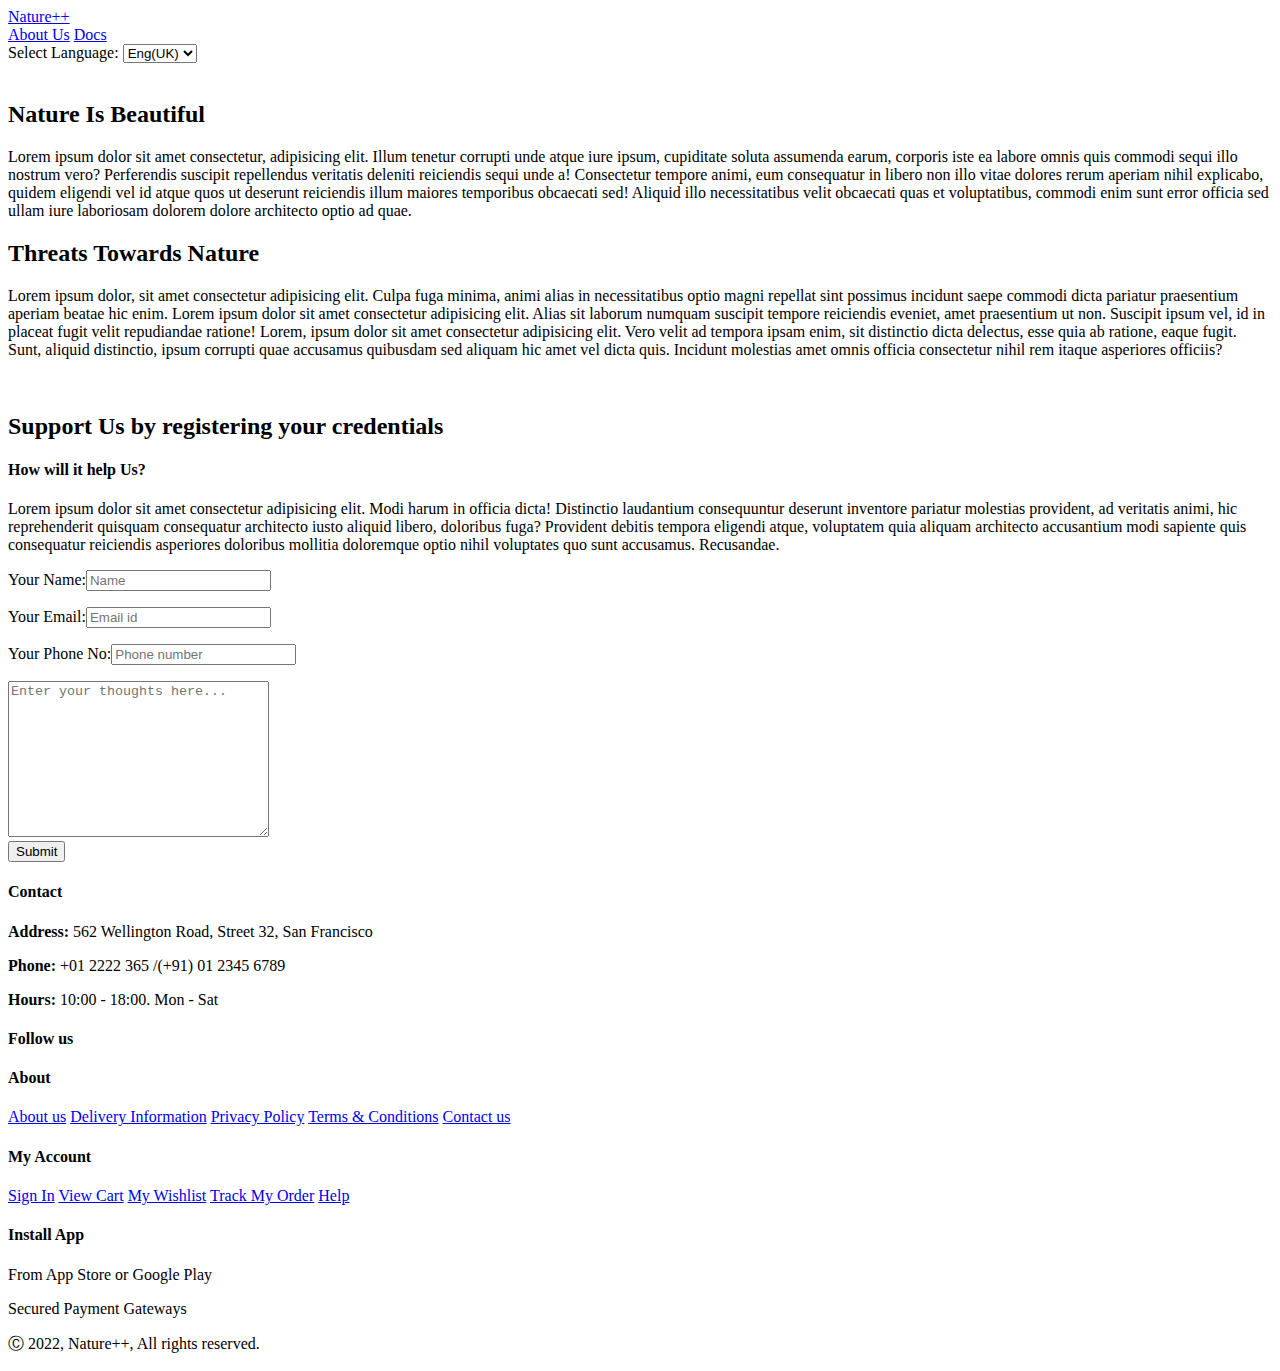
==== home.html @ e8d062a4 "Support data saved..." ====
<!DOCTYPE html>
<html lang="en">
<head>
    <meta charset="UTF-8">
    <meta http-equiv="X-UA-Compatible" content="IE=edge">
    <meta name="viewport" content="width=device-width, initial-scale=1.0">
    <title>Nature++ | Save the nature by supporting us</title>
    <link rel="stylesheet" href="style-home.css">    
    <script type="module" src="./home.js"></script>
</head>
<body>
    <!-- Copy the navbar excluding the div cont1 for further projects -->
    <nav class="navbar">
        <a href="home.html" class="logo">Nature++</a>
        <div class="right">
            <a href="about.html" class="about">About Us</a>
            <a href="docs.html" class="docs">Docs</a>
            <form>  
                <label> Select Language: </label>  
                <select>  
                <option value = "EnglishUK"> Eng(UK)  
                </option>  
                <option value = "EnglishUS"> Eng(US)  
                </option>  
                <option value = "Hindi"> Hindi   
                </option>  
                </select>  
            </form>  
        </div>
    </nav>
    <div class="cont1">
        <div class="incont">
            <img src="https://tse1.mm.bing.net/th?id=OIP.1YM53mG10H_U25iPjop83QHaEo&pid=Api&P=0" alt="">
            <span>
                <h2>Nature Is Beautiful</h2>
                <p>Lorem ipsum dolor sit amet consectetur, adipisicing elit. Illum tenetur corrupti unde atque iure ipsum, cupiditate soluta assumenda earum, corporis iste ea labore omnis quis commodi sequi illo nostrum vero? Perferendis suscipit repellendus veritatis deleniti reiciendis sequi unde a! Consectetur tempore animi, eum consequatur in libero non illo vitae dolores rerum aperiam nihil explicabo, quidem eligendi vel id atque quos ut deserunt reiciendis illum maiores temporibus obcaecati sed! Aliquid illo necessitatibus velit obcaecati quas et voluptatibus, commodi enim sunt error officia sed ullam iure laboriosam dolorem dolore architecto optio ad quae.</p>
            </span>
        </div>
        <div class="incont2">
            <span>
            <h2 style="margin-bottom: 20px;">Threats Towards Nature</h2>
            <p>Lorem ipsum dolor, sit amet consectetur adipisicing elit. Culpa fuga minima, animi alias in necessitatibus optio magni repellat sint possimus incidunt saepe commodi dicta pariatur praesentium aperiam beatae hic enim. Lorem ipsum dolor sit amet consectetur adipisicing elit. Alias sit laborum numquam suscipit tempore reiciendis eveniet, amet praesentium ut non. Suscipit ipsum vel, id in placeat fugit velit repudiandae ratione! Lorem, ipsum dolor sit amet consectetur adipisicing elit. Vero velit ad tempora ipsam enim, sit distinctio dicta delectus, esse quia ab ratione, eaque fugit. Sunt, aliquid distinctio, ipsum corrupti quae accusamus quibusdam sed aliquam hic amet vel dicta quis. Incidunt molestias amet omnis officia consectetur nihil rem itaque asperiores officiis?</p>
            <img src="https://sentientmedia.org/wp-content/uploads/2022/07/Madagascar_Deforestation.jpg" alt="">
        </span>
        </div>  
    </div>
    <div class="enter">
        <div class="support">
            <h2>Support Us by registering your credentials</h2>
            <h4>How will it help Us?</h4>
            <p>Lorem ipsum dolor sit amet consectetur adipisicing elit. Modi harum in officia dicta! Distinctio laudantium consequuntur deserunt inventore pariatur molestias provident, ad veritatis animi, hic reprehenderit quisquam consequatur architecto iusto aliquid libero, doloribus fuga? Provident debitis tempora eligendi atque, voluptatem quia aliquam architecto accusantium modi sapiente quis consequatur reiciendis asperiores doloribus mollitia doloremque optio nihil voluptates quo sunt accusamus. Recusandae.</p>
        </div>
        <div class="form">
            <form action="">
                <p>Your Name:<input id="name" type="text" placeholder="Name"></p>
                <p>Your Email:<input id="email" type="email" placeholder="Email id"></p>
                <p>Your Phone No:<input id="phone" type="text" placeholder="Phone number"></p>
                <textarea id="thoughts" placeholder="Enter your thoughts here..." cols="30" rows="10"></textarea>
            </form>
            <button id="submit">Submit</button>
        </div>
    </div>
</body>
<footer class="section-p1">
        <div class="col">
            <h4>Contact</h4>
            <p><strong>Address: </strong> 562 Wellington Road, Street 32, San Francisco</p>
            <p><strong>Phone: </strong> +01 2222 365 /(+91) 01 2345  6789</p>
            <p><strong>Hours: </strong> 10:00 - 18:00. Mon - Sat</p>
            <div class="follow">
                <h4>Follow us</h4>
                <div class="icon">
                    <i class="fab fa-facebook"></i>
                    <i class="fab fa-twitter"></i>
                    <i class="fab fa-instagram"></i>
                    <i class="fab fa-pinterest-p"></i>
                    <i class="fab fa-youtube"></i>
                </div>
            </div>
        </div>

        <div class="col">
            <h4>About</h4>
            <a href="#">About us</a>
            <a href="#">Delivery Information</a>
            <a href="#">Privacy Policy</a>
            <a href="#">Terms & Conditions</a>
            <a href="#">Contact us</a>
        </div>

        <div class="col">
            <h4>My Account</h4>
            <a href="#">Sign In</a>
            <a href="#">View Cart</a>
            <a href="#">My Wishlist</a>
            <a href="#">Track My Order</a>
            <a href="#">Help</a>
        </div>

        <div class="col install">
            <h4>Install App</h4>
            <p>From App Store or Google Play</p>
            <p>Secured Payment Gateways</p>
        </div>

        <div class="copyright">
            <p>Ⓒ 2022, Nature++, All rights reserved.</p>
        </div>
    </footer>
</html>
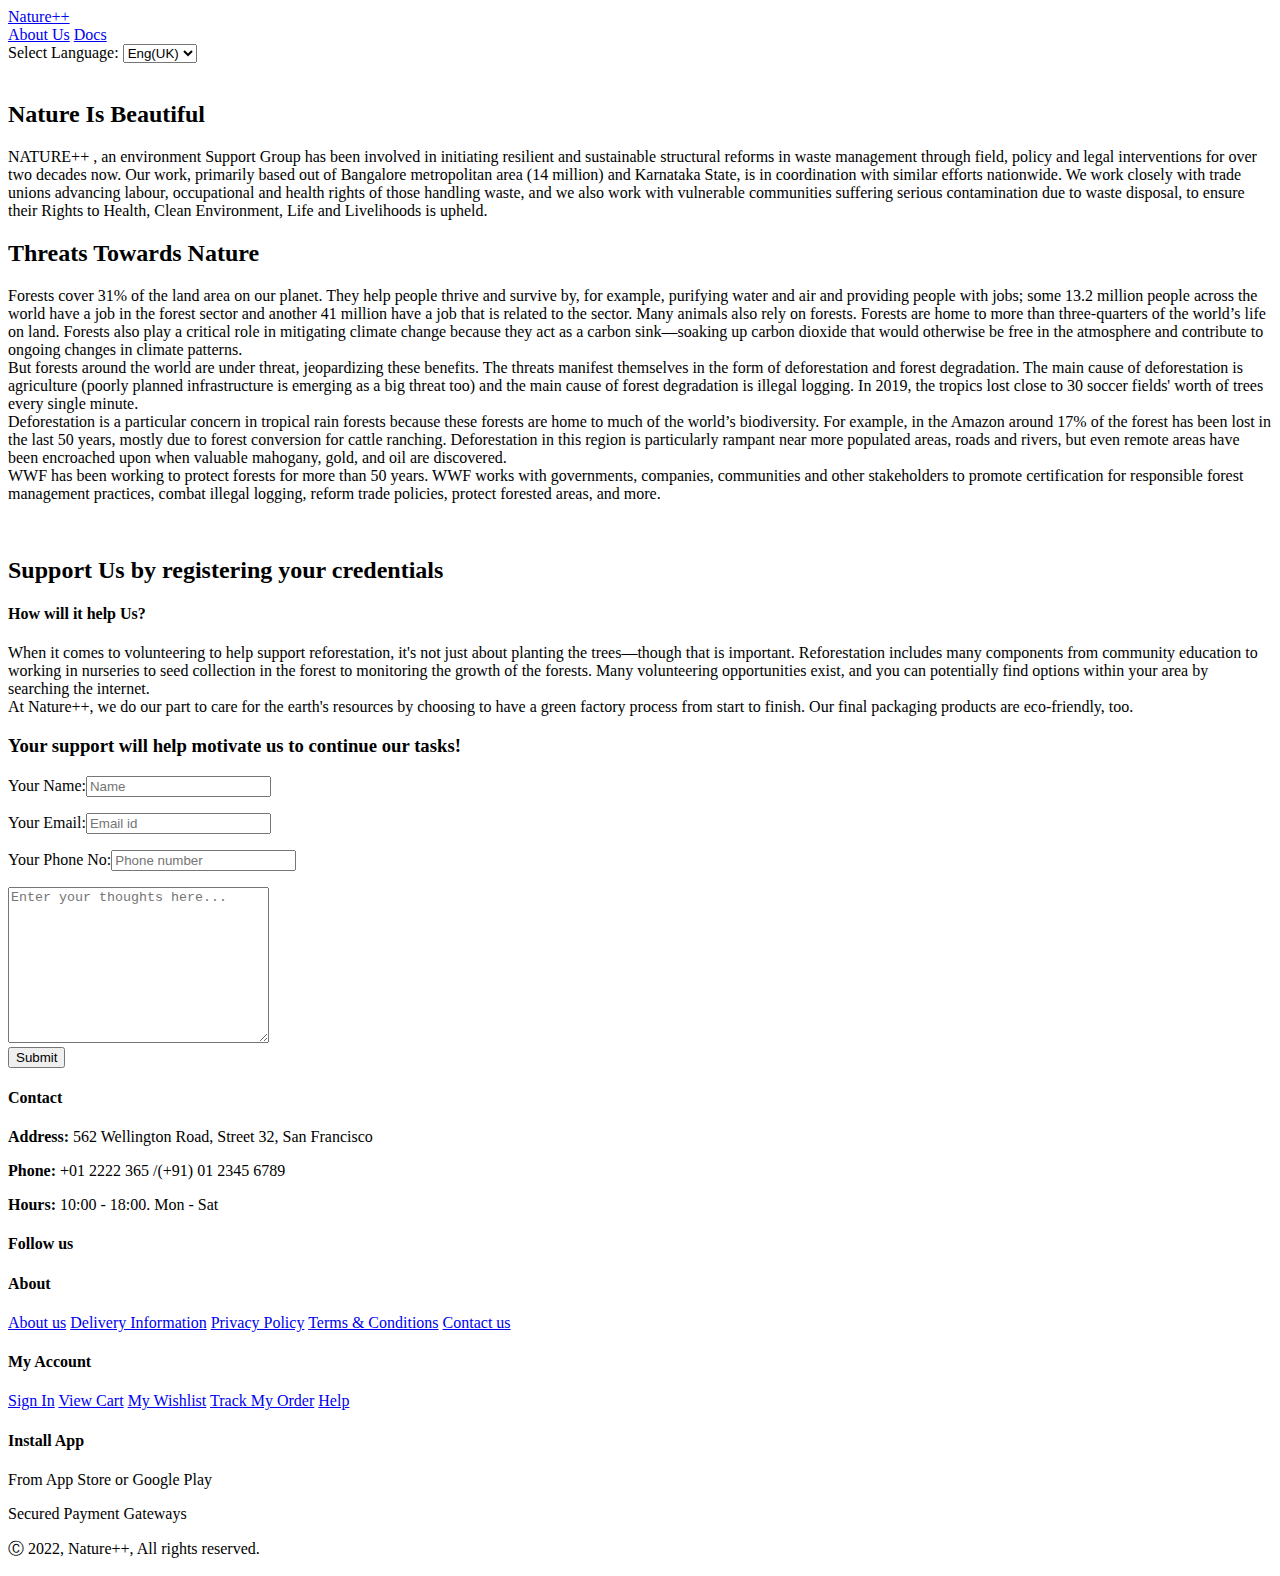
==== commit ac9c20da: "Merge pull request #2 from the-future-warrior/master" ====
--- a/home.html
+++ b/home.html
@@ -33,13 +33,21 @@
             <img src="https://tse1.mm.bing.net/th?id=OIP.1YM53mG10H_U25iPjop83QHaEo&pid=Api&P=0" alt="">
             <span>
                 <h2>Nature Is Beautiful</h2>
-                <p>Lorem ipsum dolor sit amet consectetur, adipisicing elit. Illum tenetur corrupti unde atque iure ipsum, cupiditate soluta assumenda earum, corporis iste ea labore omnis quis commodi sequi illo nostrum vero? Perferendis suscipit repellendus veritatis deleniti reiciendis sequi unde a! Consectetur tempore animi, eum consequatur in libero non illo vitae dolores rerum aperiam nihil explicabo, quidem eligendi vel id atque quos ut deserunt reiciendis illum maiores temporibus obcaecati sed! Aliquid illo necessitatibus velit obcaecati quas et voluptatibus, commodi enim sunt error officia sed ullam iure laboriosam dolorem dolore architecto optio ad quae.</p>
+                <p>NATURE++ , an environment Support Group has been involved in initiating resilient and sustainable structural reforms in waste management through field, policy and legal interventions for over two decades now.  Our work, primarily based out of Bangalore metropolitan area (14 million) and Karnataka State, is in coordination with similar efforts nationwide. We work closely with trade unions advancing labour, occupational and health rights of those handling waste, and we also work with vulnerable communities suffering serious contamination due to waste disposal, to ensure their Rights to Health, Clean Environment, Life and Livelihoods is upheld.</p>
             </span>
         </div>
         <div class="incont2">
             <span>
             <h2 style="margin-bottom: 20px;">Threats Towards Nature</h2>
-            <p>Lorem ipsum dolor, sit amet consectetur adipisicing elit. Culpa fuga minima, animi alias in necessitatibus optio magni repellat sint possimus incidunt saepe commodi dicta pariatur praesentium aperiam beatae hic enim. Lorem ipsum dolor sit amet consectetur adipisicing elit. Alias sit laborum numquam suscipit tempore reiciendis eveniet, amet praesentium ut non. Suscipit ipsum vel, id in placeat fugit velit repudiandae ratione! Lorem, ipsum dolor sit amet consectetur adipisicing elit. Vero velit ad tempora ipsam enim, sit distinctio dicta delectus, esse quia ab ratione, eaque fugit. Sunt, aliquid distinctio, ipsum corrupti quae accusamus quibusdam sed aliquam hic amet vel dicta quis. Incidunt molestias amet omnis officia consectetur nihil rem itaque asperiores officiis?</p>
+            <p>
+                Forests cover 31% of the land area on our planet. They help people thrive and survive by, for example, purifying water and air and providing people with jobs; some 13.2 million people across the world have a job in the forest sector and another 41 million have a job that is related to the sector. Many animals also rely on forests. Forests are home to more than three-quarters of the world’s life on land. Forests also play a critical role in mitigating climate change because they act as a carbon sink—soaking up carbon dioxide that would otherwise be free in the atmosphere and contribute to ongoing changes in climate patterns. 
+                <br>
+                But forests around the world are under threat, jeopardizing these benefits. The threats manifest themselves in the form of deforestation and forest degradation. The main cause of deforestation is agriculture (poorly planned infrastructure is emerging as a big threat too) and the main cause of forest degradation is illegal logging. In 2019, the tropics lost close to 30 soccer fields' worth of trees every single minute.
+                <br>
+                Deforestation is a particular concern in tropical rain forests because these forests are home to much of the world’s biodiversity. For example, in the Amazon around 17% of the forest has been lost in the last 50 years, mostly due to forest conversion for cattle ranching. Deforestation in this region is particularly rampant near more populated areas, roads and rivers, but even remote areas have been encroached upon when valuable mahogany, gold, and oil are discovered.
+                <br>
+                WWF has been working to protect forests for more than 50 years. WWF works with governments, companies, communities and other stakeholders to promote certification for responsible forest management practices, combat illegal logging, reform trade policies, protect forested areas, and more.
+            </p>
             <img src="https://sentientmedia.org/wp-content/uploads/2022/07/Madagascar_Deforestation.jpg" alt="">
         </span>
         </div>  
@@ -48,7 +56,10 @@
         <div class="support">
             <h2>Support Us by registering your credentials</h2>
             <h4>How will it help Us?</h4>
-            <p>Lorem ipsum dolor sit amet consectetur adipisicing elit. Modi harum in officia dicta! Distinctio laudantium consequuntur deserunt inventore pariatur molestias provident, ad veritatis animi, hic reprehenderit quisquam consequatur architecto iusto aliquid libero, doloribus fuga? Provident debitis tempora eligendi atque, voluptatem quia aliquam architecto accusantium modi sapiente quis consequatur reiciendis asperiores doloribus mollitia doloremque optio nihil voluptates quo sunt accusamus. Recusandae.</p>
+            <p>When it comes to volunteering to help support reforestation, it's not just about planting the trees—though that is important. Reforestation includes many components from community education to working in nurseries to seed collection in the forest to monitoring the growth of the forests. Many volunteering opportunities exist, and you can potentially find options within your area by searching the internet.
+            <br>
+            At Nature++, we do our part to care for the earth's resources by choosing to have a green factory process from start to finish. Our final packaging products are eco-friendly, too. </p>
+            <h3>Your support will help motivate us to continue our tasks! </h5>
         </div>
         <div class="form">
             <form action="">
